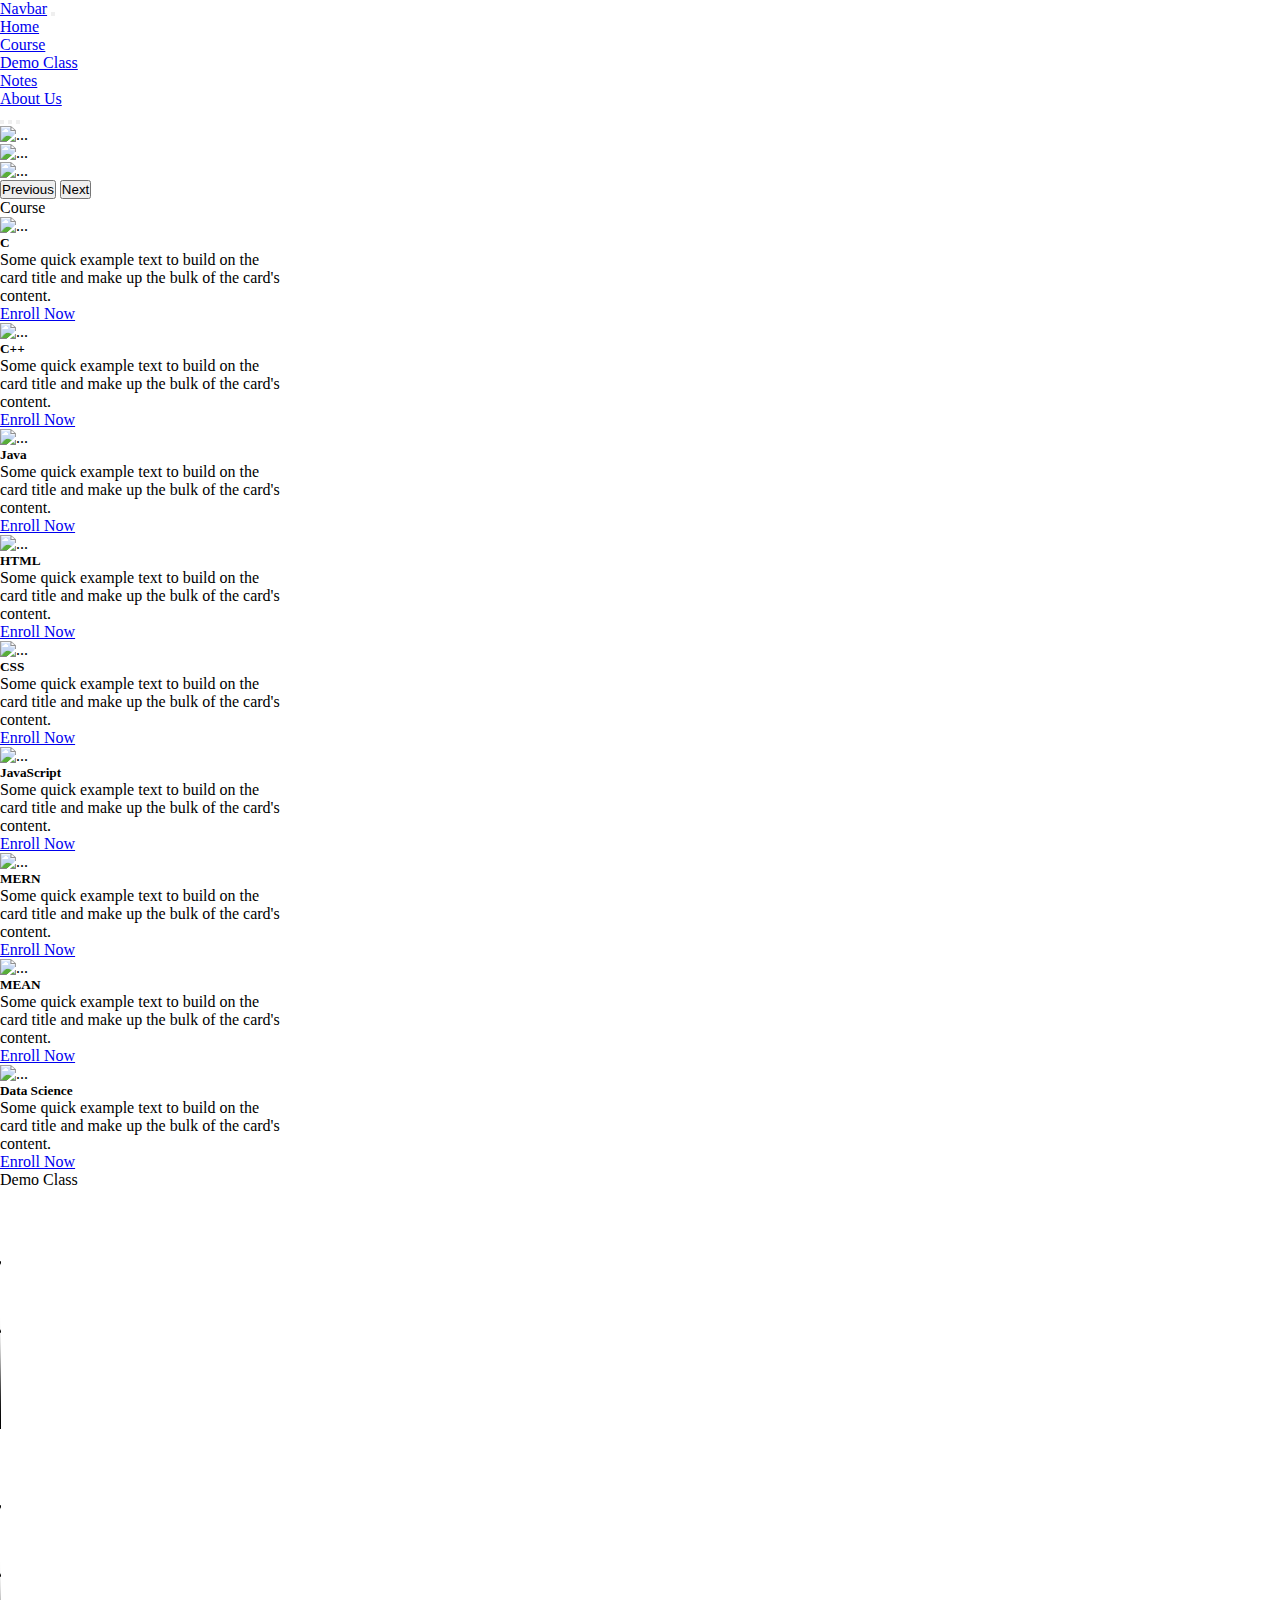
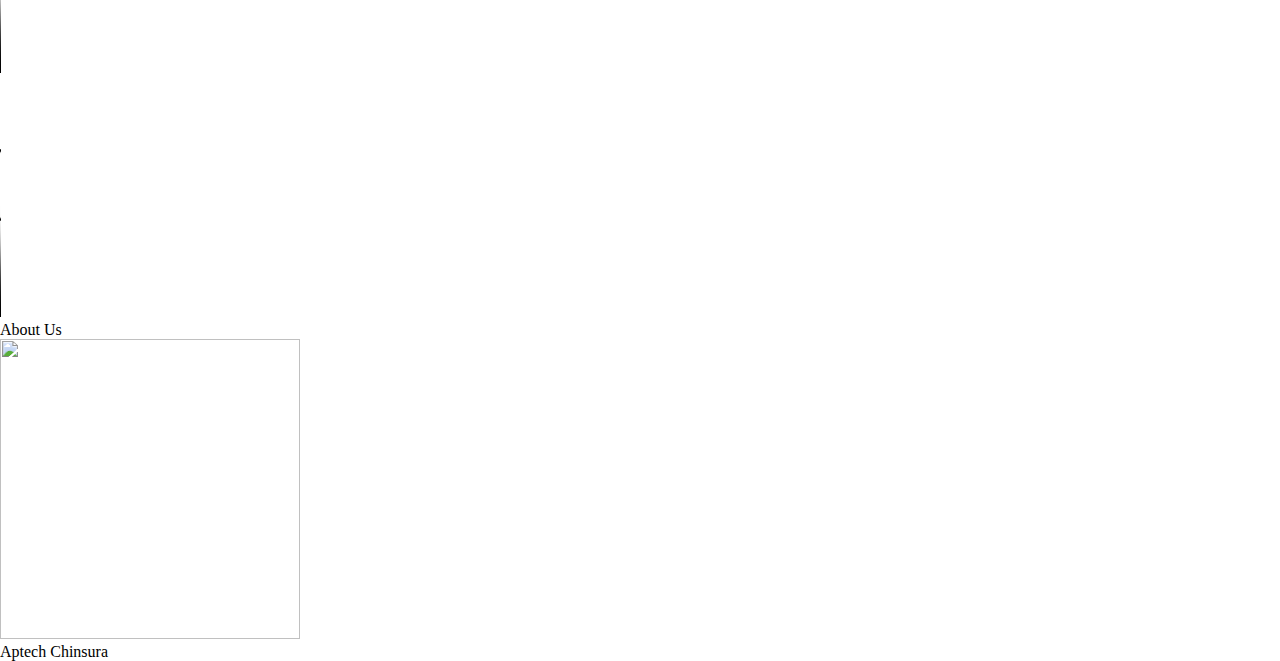
==== index.html @ ebdd9424 "First Commit" ====
<!DOCTYPE html>
<html lang="en">
<head>
    <meta charset="UTF-8">
    <meta name="viewport" content="width=device-width, initial-scale=1.0">
    <title>Document</title>
    <link rel="stylesheet" href="style.css">
    <link href="https://cdn.jsdelivr.net/npm/bootstrap@5.0.2/dist/css/bootstrap.min.css" rel="stylesheet" integrity="sha384-EVSTQN3/azprG1Anm3QDgpJLIm9Nao0Yz1ztcQTwFspd3yD65VohhpuuCOmLASjC" crossorigin="anonymous">
    <script src="https://cdn.jsdelivr.net/npm/bootstrap@5.0.2/dist/js/bootstrap.bundle.min.js" integrity="sha384-MrcW6ZMFYlzcLA8Nl+NtUVF0sA7MsXsP1UyJoMp4YLEuNSfAP+JcXn/tWtIaxVXM" crossorigin="anonymous"></script>
</head>
<body>
    <nav class="navbar navbar-expand-lg navbar-light bg-light">
        <a class="navbar-brand" href="#">Navbar</a>
        <button class="navbar-toggler" type="button" data-toggle="collapse" data-target="#navbarSupportedContent" aria-controls="navbarSupportedContent" aria-expanded="false" aria-label="Toggle navigation">
          <span class="navbar-toggler-icon"></span>
        </button>
      
        <div class="collapse navbar-collapse" id="navbarSupportedContent">
          <ul class="navbar-nav mr-auto">
            <li class="nav-item active">
                <a class="nav-link active" aria-current="page" href="#">Home</a>
            </li>
            <li class="nav-item">
              <a class="nav-link" href="course.html">Course</a>
            </li>
            <li class="nav-item">
              <a class="nav-link" href="#">Demo Class</a>
            </li>
            <li class="nav-item">
                <a class="nav-link" href="#">Notes</a>
            </li>
            <li class="nav-item">
                <a class="nav-link" href="#">About Us</a>
            </li>
          </ul>
        </div>
    </nav>
    <div id="carouselExampleIndicators" class="carousel slide" data-bs-ride="carousel">
        <div class="carousel-indicators">
          <button type="button" data-bs-target="#carouselExampleIndicators" data-bs-slide-to="0" class="active" aria-current="true" aria-label="Slide 1"></button>
          <button type="button" data-bs-target="#carouselExampleIndicators" data-bs-slide-to="1" aria-label="Slide 2"></button>
          <button type="button" data-bs-target="#carouselExampleIndicators" data-bs-slide-to="2" aria-label="Slide 3"></button>
        </div>
        <div class="carousel-inner">
          <div class="carousel-item active">
            <img src="https://aptecheast.com/wp-content/uploads/2023/02/Banner-019.jpg" class="d-block w-100" alt="...">
          </div>
          <div class="carousel-item">
            <img src="https://aptecheast.com/wp-content/uploads/2022/10/Banner-001.jpg" class="d-block w-100" alt="...">
          </div>
          <div class="carousel-item">
            <img src="https://aptecheast.com/wp-content/uploads/2022/10/Banner-002.jpg" class="d-block w-100" alt="...">
          </div>
        </div>
        <button class="carousel-control-prev" type="button" data-bs-target="#carouselExampleIndicators" data-bs-slide="prev">
          <span class="carousel-control-prev-icon" aria-hidden="true"></span>
          <span class="visually-hidden">Previous</span>
        </button>
        <button class="carousel-control-next" type="button" data-bs-target="#carouselExampleIndicators" data-bs-slide="next">
          <span class="carousel-control-next-icon" aria-hidden="true"></span>
          <span class="visually-hidden">Next</span>
        </button>
    </div>
    <div class="course"><p class="text-center fs-1">Course</p></div>
    <div class="cards">
        <div class="container">
            <div class="row">
              <div class="col">
                <div class="card" style="width: 18rem;">
                    <img src="https://static.skillshare.com/uploads/video/thumbnails/b9455fc40a4053509ef0a77b8ddb6a51/original  " height="150px" class="card-img-top" alt="...">
                    <div class="card-body">
                      <h5 class="card-title">C</h5>
                      <p class="card-text">Some quick example text to build on the card title and make up the bulk of the card's content.</p>
                      <a href="#" class="btn btn-primary">Enroll Now</a>
                    </div>
                  </div>
              </div>
              <div class="col">
                <div class="card" style="width: 18rem;">
                    <img src="https://media.geeksforgeeks.org/wp-content/cdn-uploads/20230304231205/C-Language2.png" height="150px" class="card-img-top" alt="...">
                    <div class="card-body">
                      <h5 class="card-title">C++</h5>
                      <p class="card-text">Some quick example text to build on the card title and make up the bulk of the card's content.</p>
                      <a href="#" class="btn btn-primary">Enroll Now</a>
                    </div>
                  </div>
              </div>
              <div class="col">
                <div class="card" style="width: 18rem;">
                    <img src="https://fossbytes.com/wp-content/uploads/2017/09/Why-is-Java-the-best-programming-Language.png" height="150px" class="card-img-top" alt="...">
                    <div class="card-body">
                      <h5 class="card-title">Java</h5>
                      <p class="card-text">Some quick example text to build on the card title and make up the bulk of the card's content.</p>
                      <a href="#" class="btn btn-primary">Enroll Now</a>
                    </div>
                  </div>
              </div>
            </div>
          </div>
          <div class="container mt-5">
            <div class="row">
              <div class="col">
                <div class="card" style="width: 18rem;">
                    <img src="https://www.bitdegree.org/learn/storage/media/images/203b0fb7-ae46-4ba7-a69e-8cc445b89db2.o.jpg" height="150px" class="card-img-top" alt="...">
                    <div class="card-body">
                      <h5 class="card-title">HTML</h5>
                      <p class="card-text">Some quick example text to build on the card title and make up the bulk of the card's content.</p>
                      <a href="#" class="btn btn-primary">Enroll Now</a>
                    </div>
                  </div>
              </div>
              <div class="col">
                <div class="card" style="width: 18rem;">
                    <img src="https://th.bing.com/th/id/R.a86dce4fef5c111f0db7e3fb291dd83f?rik=uK9JO4B8waa1qw&riu=http%3a%2f%2fmiester.org%2fwp-content%2fuploads%2f2019%2f09%2fcss-programming-language.jpeg&ehk=m7q36yWo1kEhMBIo96tcL4GCC5NutlgzLYOQJ7%2ffya0%3d&risl=&pid=ImgRaw&r=0" height="150px" class="card-img-top" alt="...">
                    <div class="card-body">
                      <h5 class="card-title">CSS</h5>
                      <p class="card-text">Some quick example text to build on the card title and make up the bulk of the card's content.</p>
                      <a href="#" class="btn btn-primary">Enroll Now</a>
                    </div>
                  </div>
              </div>
              <div class="col">
                <div class="card" style="width: 18rem;">
                    <img src="https://th.bing.com/th/id/OIP.-HHfqZ3bGRsZbIh8uZVu2AHaD4?rs=1&pid=ImgDetMain" height="150px" class="card-img-top" alt="...">
                    <div class="card-body">
                      <h5 class="card-title">JavaScript</h5>
                      <p class="card-text">Some quick example text to build on the card title and make up the bulk of the card's content.</p>
                      <a href="#" class="btn btn-primary">Enroll Now</a>
                    </div>
                  </div>
              </div>
            </div>
          </div>
          <div class="container mt-5">
            <div class="row">
              <div class="col">
                <div class="card" style="width: 18rem;">
                    <img src="https://miro.medium.com/v2/resize:fit:1200/1*eOIBZsOq25EzUftXxKFC0w.jpeg" height="150px" class="card-img-top" alt="...">
                    <div class="card-body">
                      <h5 class="card-title">MERN</h5>
                      <p class="card-text">Some quick example text to build on the card title and make up the bulk of the card's content.</p>
                      <a href="#" class="btn btn-primary">Enroll Now</a>
                    </div>
                  </div>
              </div>
              <div class="col">
                <div class="card" style="width: 18rem;">
                    <img src="https://evincedev.com/blog/wp-content/uploads/2017/07/Mean-stack-technology.jpg" height="150px" class="card-img-top" alt="...">
                    <div class="card-body">
                      <h5 class="card-title">MEAN</h5>
                      <p class="card-text">Some quick example text to build on the card title and make up the bulk of the card's content.</p>
                      <a href="#" class="btn btn-primary">Enroll Now</a>
                    </div>
                  </div>
              </div>
              <div class="col">
                <div class="card" style="width: 18rem;">
                    <img src="https://cdn.futura-sciences.com/buildsv6/images/wide1920/9/5/0/950321c11d_50173256_data-science-1.jpg" height="150px" class="card-img-top" alt="...">
                    <div class="card-body">
                      <h5 class="card-title">Data Science</h5>
                      <p class="card-text">Some quick example text to build on the card title and make up the bulk of the card's content.</p>
                      <a href="#" class="btn btn-primary">Enroll Now</a>
                    </div>
                  </div>
              </div>
            </div>
          </div>
    </div>
    <div class="course"><p class="text-center fs-1">Demo Class</p></div>
    <div class="container">
        <div class="row">
          <div class="col">
            <video src="video1.mp4" width="320" height="240" poster="https://i.ytimg.com/vi/I7zvPoQRVYA/maxresdefault.jpg" controls></video>
        </div>
          <div class="col">
            <video src="video1.mp4" width="320" height="240" poster="https://i.ytimg.com/vi/-Vd5RRZXIyo/maxresdefault.jpg" controls></video>
        </div>
          <div class="col">
            <video src="video1.mp4" width="320" height="240" poster="https://learning.oilab.in/public/img/Mean-Stack-course-in-jodhpur.png" controls></video>
          </div>
        </div>
    </div>
    <div class="course"><p class="text-center fs-1">About Us</p></div>
    <div class="text-center">
        <img src="https://th.bing.com/th/id/OIP.BwswhiIB_SldXFTwQQGQ4gHaHa?rs=1&pid=ImgDetMain" height="300px" width="300px">
        <p class="text-center fs-3">Aptech Chinsura</p>
    </div>
</body>
</html>
---- style.css ----
*{
    margin: 0;
    padding: 0;
    box-sizing: border-box;
}
html,body{
    height: 100%;
    width: 100%;
}
.main{
    height: 100%;
    width: 100%;
}
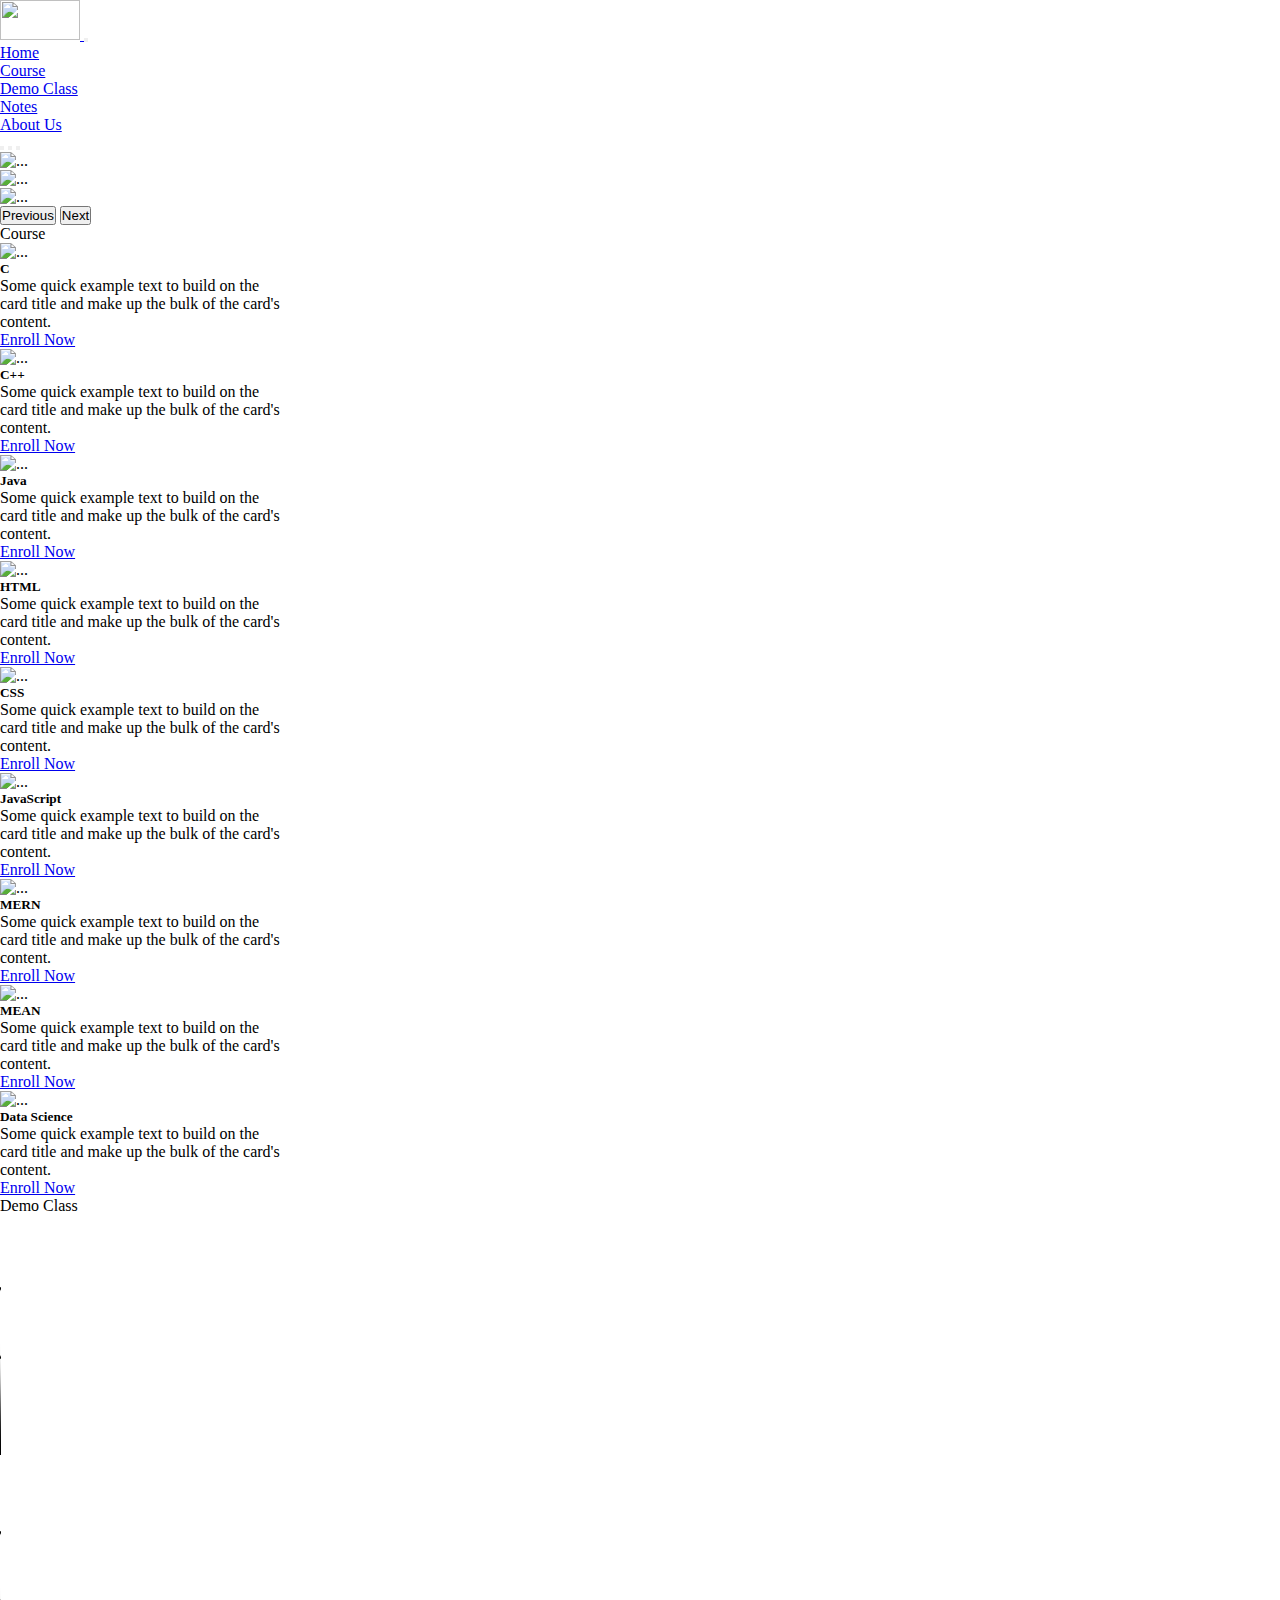
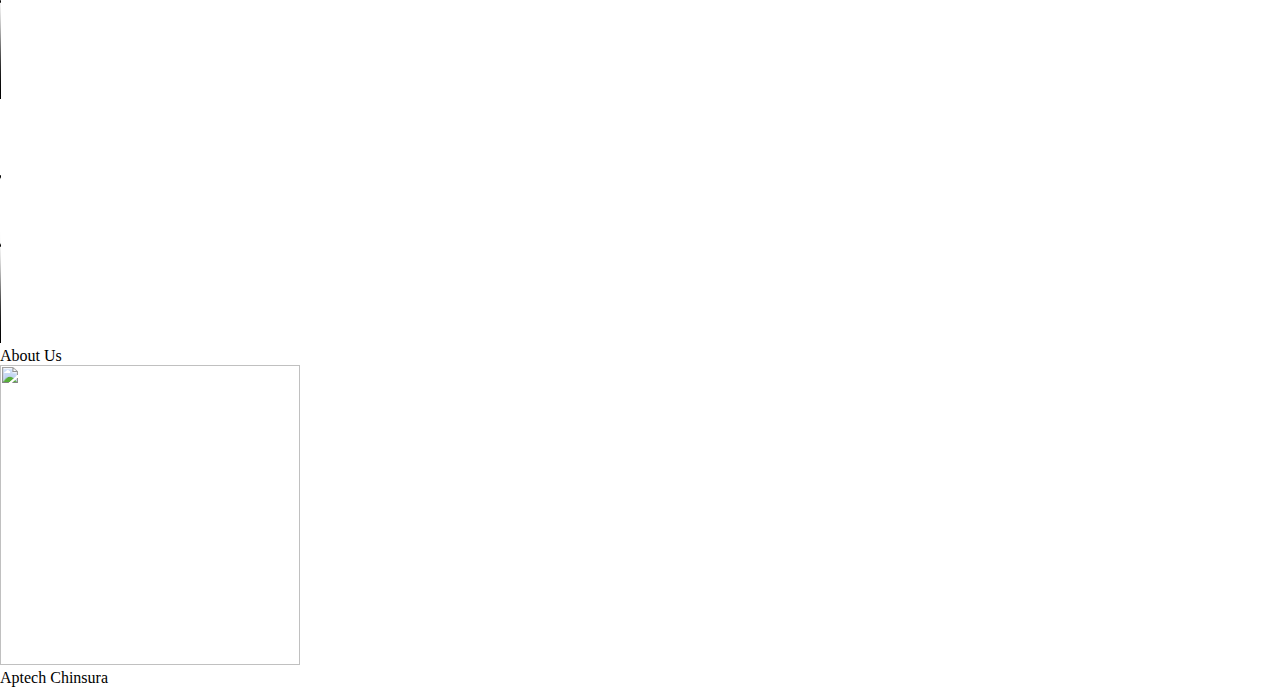
==== commit df618295: "Second Commit" ====
--- a/index.html
+++ b/index.html
@@ -10,7 +10,10 @@
 </head>
 <body>
     <nav class="navbar navbar-expand-lg navbar-light bg-light">
-        <a class="navbar-brand" href="#">Navbar</a>
+      <div class="container-fluid">
+        <a class="navbar-brand" href="#">
+          <img src="https://aptecheast.com/wp-content/uploads/2022/10/aptech_learning.png" alt="" width="80" height="40">
+        </a>
         <button class="navbar-toggler" type="button" data-toggle="collapse" data-target="#navbarSupportedContent" aria-controls="navbarSupportedContent" aria-expanded="false" aria-label="Toggle navigation">
           <span class="navbar-toggler-icon"></span>
         </button>
@@ -30,10 +33,11 @@
                 <a class="nav-link" href="#">Notes</a>
             </li>
             <li class="nav-item">
-                <a class="nav-link" href="#">About Us</a>
+                <a class="nav-link" href="about_us.html">About Us</a>
             </li>
           </ul>
         </div>
+      </div>
     </nav>
     <div id="carouselExampleIndicators" class="carousel slide" data-bs-ride="carousel">
         <div class="carousel-indicators">
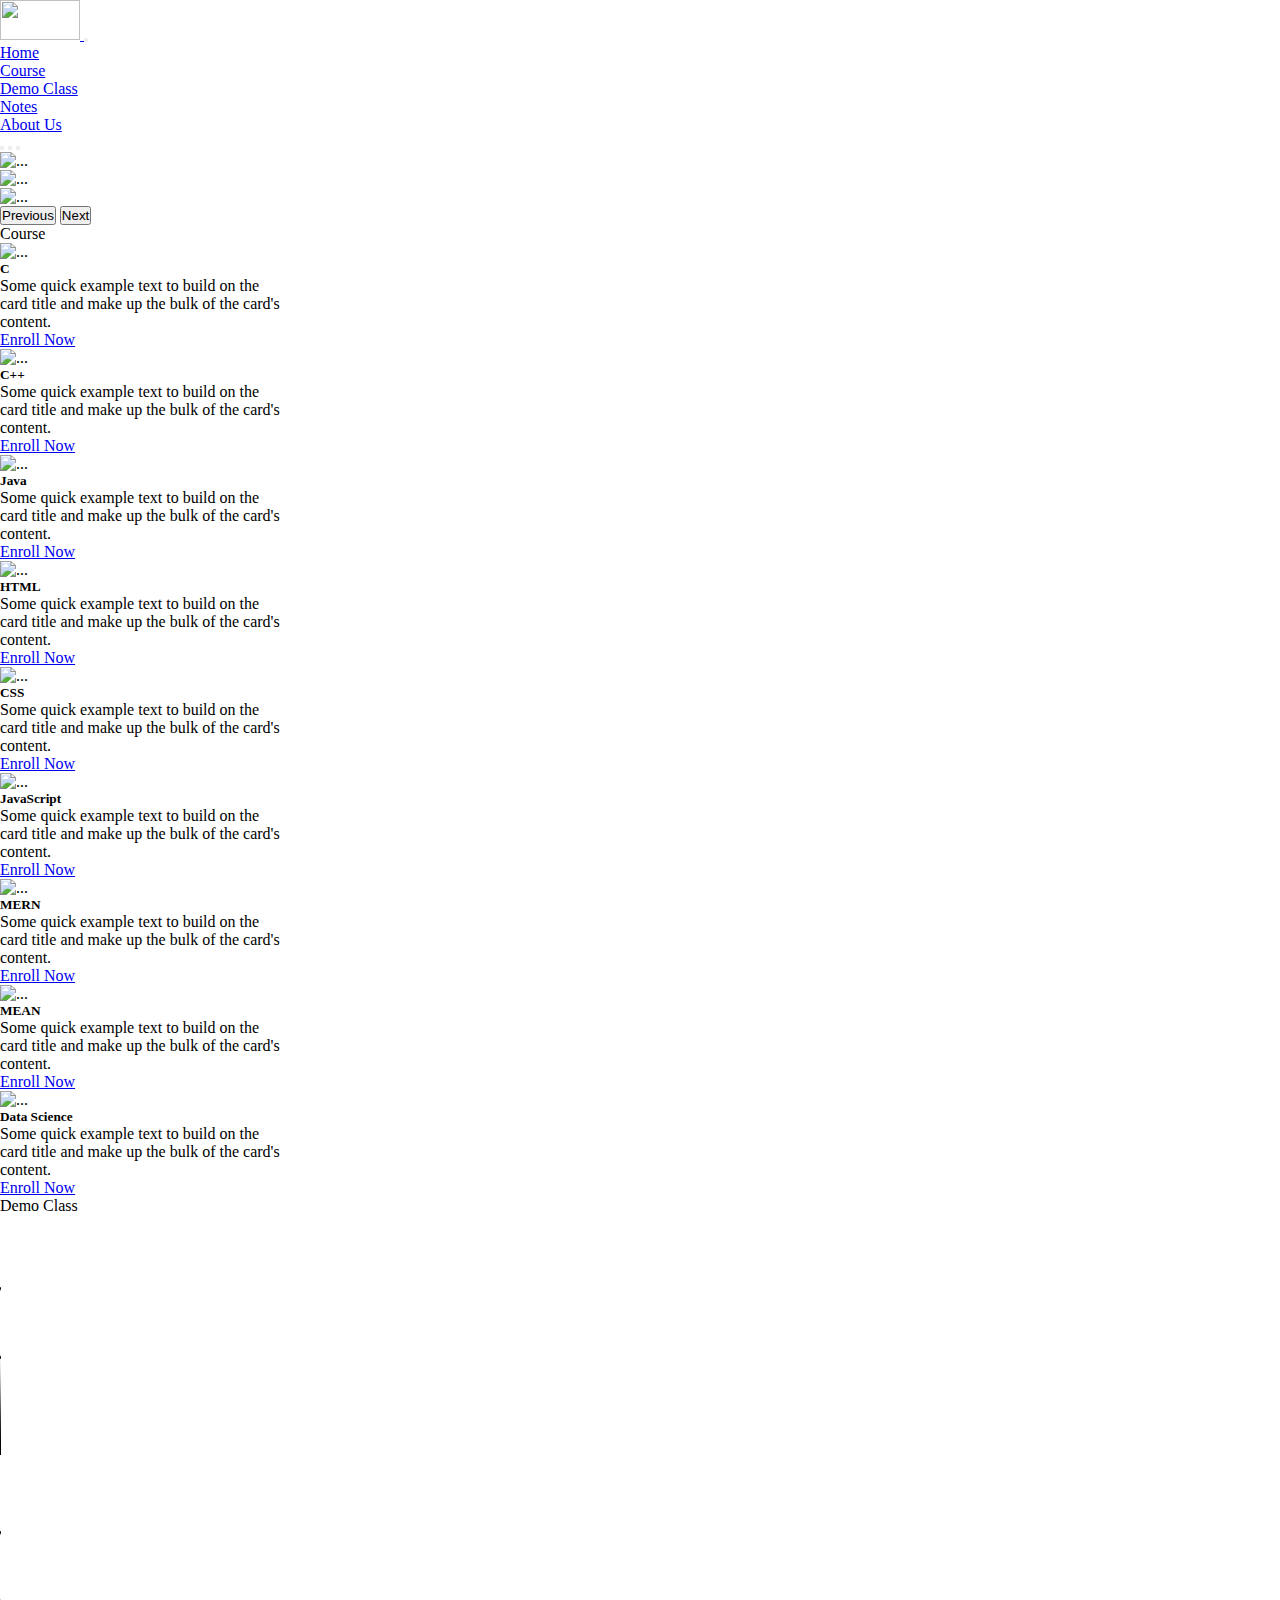
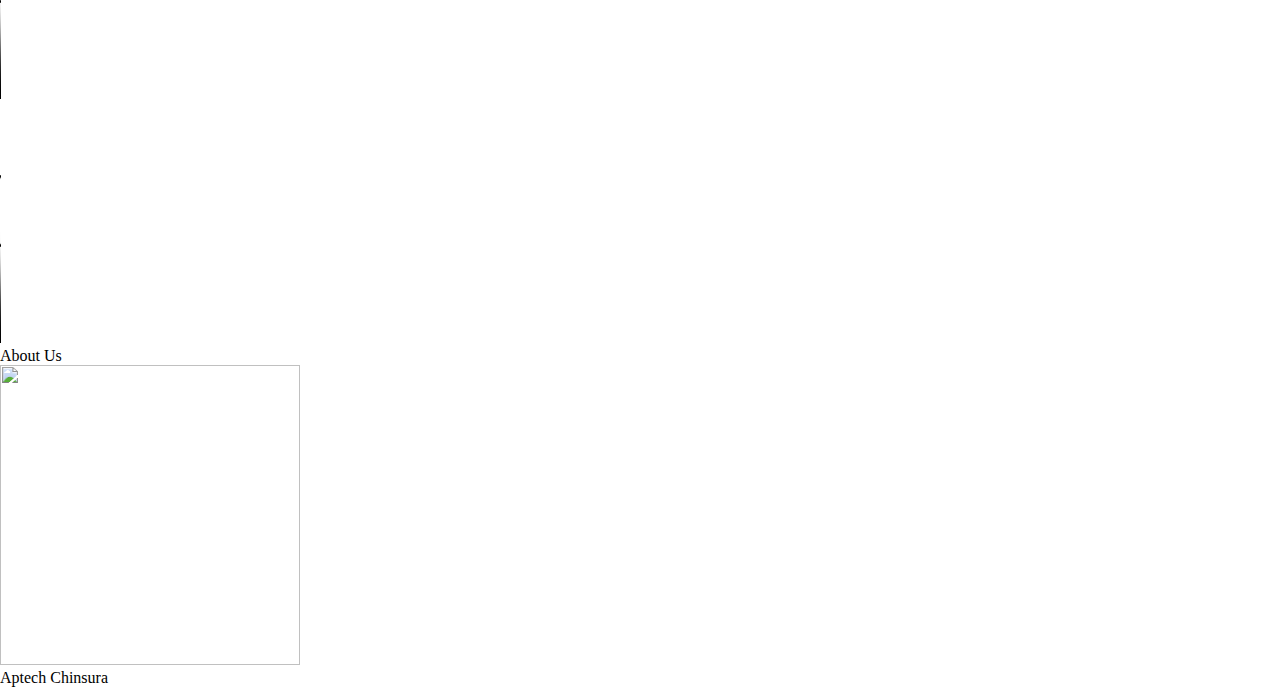
==== commit bf92f20f: "Title Update" ====
--- a/index.html
+++ b/index.html
@@ -3,7 +3,7 @@
 <head>
     <meta charset="UTF-8">
     <meta name="viewport" content="width=device-width, initial-scale=1.0">
-    <title>Document</title>
+    <title>Aptech</title>
     <link rel="stylesheet" href="style.css">
     <link href="https://cdn.jsdelivr.net/npm/bootstrap@5.0.2/dist/css/bootstrap.min.css" rel="stylesheet" integrity="sha384-EVSTQN3/azprG1Anm3QDgpJLIm9Nao0Yz1ztcQTwFspd3yD65VohhpuuCOmLASjC" crossorigin="anonymous">
     <script src="https://cdn.jsdelivr.net/npm/bootstrap@5.0.2/dist/js/bootstrap.bundle.min.js" integrity="sha384-MrcW6ZMFYlzcLA8Nl+NtUVF0sA7MsXsP1UyJoMp4YLEuNSfAP+JcXn/tWtIaxVXM" crossorigin="anonymous"></script>
